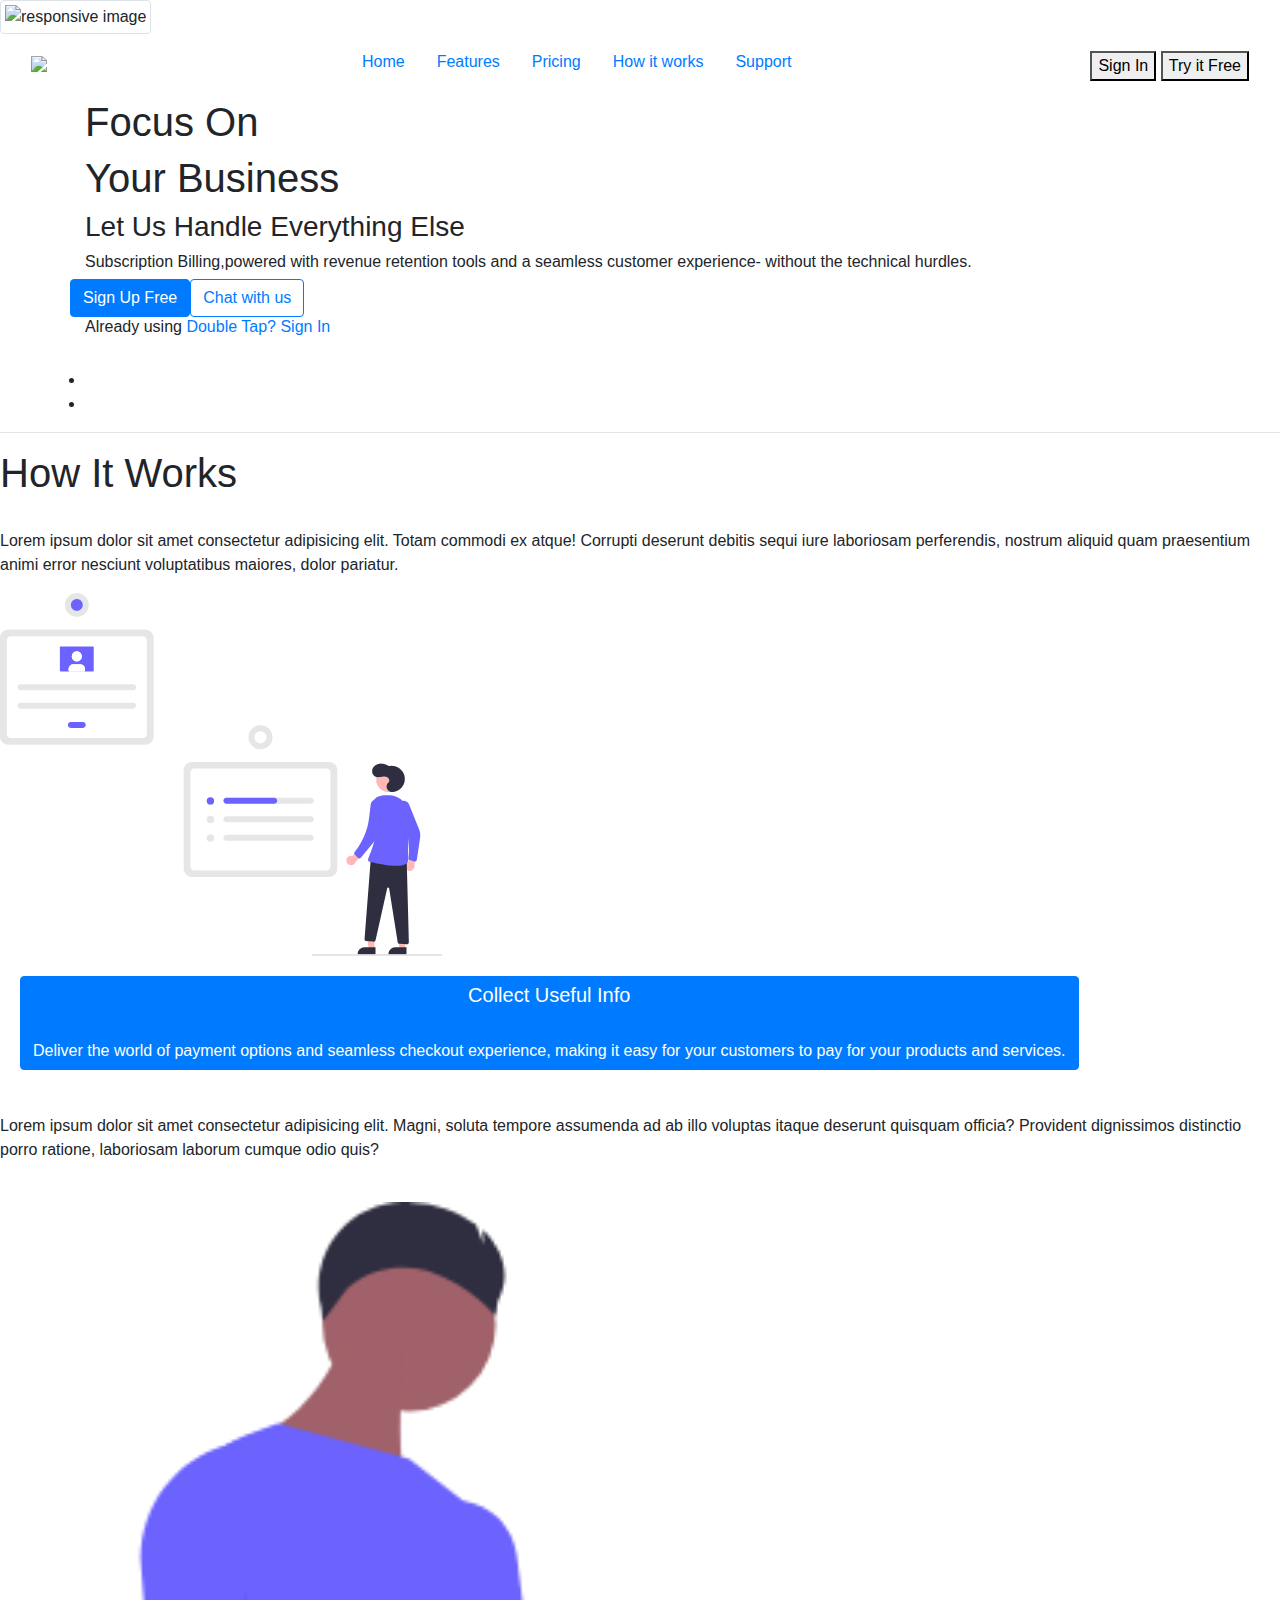
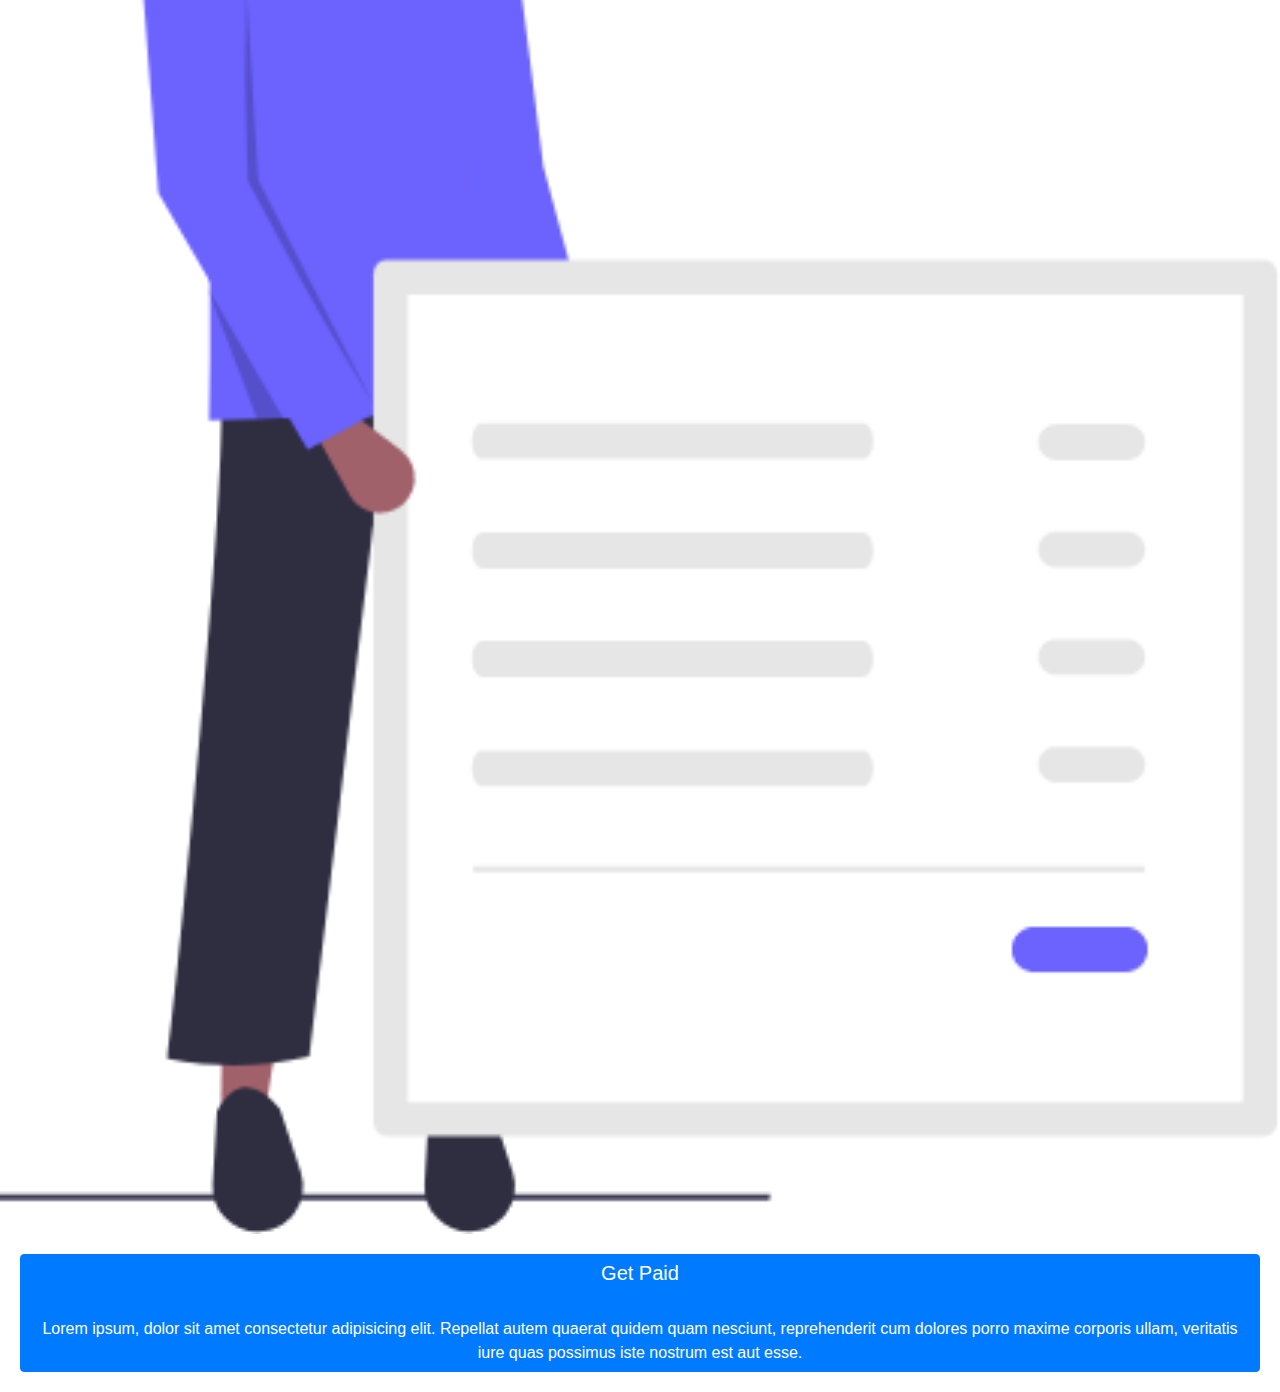
==== howitworks.html @ e564c3f8 "Vanessa's Images added" ====
<!doctype html>
<html lang="en">

<head>
  <title>How It Works</title>
  <!-- Required meta tags -->
  <meta charset="utf-8">
  <meta name="viewport" content="width=device-width, initial-scale=1, shrink-to-fit=no">

  <!-- Bootstrap CSS -->
  <link rel="stylesheet" href="https://stackpath.bootstrapcdn.com/bootstrap/4.3.1/css/bootstrap.min.css"
    integrity="sha384-ggOyR0iXCbMQv3Xipma34MD+dH/1fQ784/j6cY/iJTQUOhcWr7x9JvoRxT2MZw1T" crossorigin="anonymous">

  <link rel="stylesheet" href="Static/howitworks.css">
</head>
<!--Vanessa-->

<!--Icon Side Bar -->

<body>
  <div class="Header-Slide">
    <side>
      <img src="static/Images/Header-Side.png" class="img-thumbnail" alt="responsive image">
    </side>

    <!--Nav Bar-->
    <div class="container-fluid">
      <nav class="navbar" id="nav_link">

        <div>
          <h2 class="navbar-brand brand-name">
            <a href="index.html"><img class="img-responsive2" src="Static/Images/Logo.png"></a>
          </h2>
        </div>
        <div class="nav" id="navigation">
          <a class="nav-link" href="#">
            <h6>Home</h6>
          </a>
          <a class="nav-link" href="#">
            <h6>Features</h6>
          </a>
          <a class="nav-link" href="#">
            <h6>Pricing</h6>
          </a>
          <a class="nav-link" href="#">
            <h6>How it works</h6>
          </a>
          <a class="nav-link" href="#">
            <h6>Support</h6>
          </a>
        </div>

        <div class="btn_right">
          <a href="signin.html">
            <button id="btn">
              Sign In
            </button>
          </a>

          <a href="https://www.airbnb.com/404">
            <button id="btn1">
              Try it Free
            </button>
          </a>

        </div>
      </nav>
    </div>

    <main>
      <!--Focus on Business Main Content-->

      <div class="container">
        <h1>Focus On</h1>
        <h1>Your Business </h1>
        <h3>Let Us Handle Everything Else</h3>
        <h6>Subscription Billing,powered with revenue retention tools and a seamless customer experience- without the
          technical hurdles. </h6>

        <div class="row">
          <div>
            <a>
              <button class="btn btn-primary" id="btn3" onclick="document.location='#'">Sign Up Free</button>
            </a>
          </div>
          <div>
            <a>
              <button class="btn btn-outline-primary" id="btn2" onclick="document.location='#'">Chat with us</button>
            </a>
          </div>
        </div>

        <div>
          <h6>Already using <a href="#">Double Tap?</a>
            <a href="#">Sign In</a>
          </h6>
        </div>

        <div>
          <div class="Trial">
            <img class="img-fluid" src="Static/Images/Free -4.png" alt="">

          </div>
        </div>
        <div class="manage-customer">
          <li> <img class="img-fluid" src="Static/Images/Manage Customers in Minutes-4.png" alt="">
          </li>
        </div>

        <div class="Cancel">
          <li> <img class="img-fluid" src="Static/Images/Cancel at Anytime-4.png" alt=""></li>
        </div>

      </div>

    </main>


    <!--Horizontal Line-->
    <div class="Horizontal_Line">
      <hr>
    </div>
    <!--How It Works Body Paragraphs-->
    <div class="body-paragrap">
      <h1>How It Works</h1>
      <br>
      <p>Lorem ipsum dolor sit amet consectetur adipisicing elit. Totam commodi ex atque! Corrupti deserunt debitis
        sequi
        iure laboriosam perferendis, nostrum aliquid quam praesentium animi error nesciunt voluptatibus maiores, dolor
        pariatur.</p>
      <!--Collect Useful Info Card-->
      <div class="blue-card" style="collect-info-card">
        <img src="Static/Images/How It Works_files/Collect-info.png" class="card-blue-top"
          alt="Collect-Info">
        <div class="card-body">
          <a href="#" class="btn btn-primary">
            <h5>Collect Useful Info</h5>
            <br>Deliver the world of payment options and seamless checkout experience, making it easy for your customers
            to pay for your products and services.
          </a>
        </div>
      </div>
      <br>
      <!--Lorem Ipsum Paragraphs-->
      <p>Lorem ipsum dolor sit amet consectetur adipisicing elit. Magni, soluta tempore assumenda ad ab illo voluptas
        itaque deserunt quisquam officia? Provident dignissimos distinctio porro ratione, laboriosam laborum cumque odio
        quis?</p>
      <br>
      <!-- Get Paid Sooner Card-->
      <div class="blue-card" style="collect-info-card">
        <img src="Static/Images/How It Works_files/Take Payments.png" class="card-img-top"
          alt="Get Paid">
        <div class="card-body">
          <a href="#" class="btn btn-primary">
            <h5>Get Paid</h5>
            <br>Lorem ipsum, dolor sit amet consectetur adipisicing elit. Repellat autem quaerat quidem quam nesciunt,
            reprehenderit cum dolores porro maxime corporis ullam, veritatis iure quas possimus iste nostrum est aut
            esse.
          </a>
        </div>
      </div>

      <!--Vanessa-->


      <!-- Optional JavaScript -->
      <!-- jQuery first, then Popper.js, then Bootstrap JS -->
      <script src="https://code.jquery.com/jquery-3.3.1.slim.min.js"
        integrity="sha384-q8i/X+965DzO0rT7abK41JStQIAqVgRVzpbzo5smXKp4YfRvH+8abtTE1Pi6jizo"
        crossorigin="anonymous"></script>
      <script src="https://cdnjs.cloudflare.com/ajax/libs/popper.js/1.14.7/umd/popper.min.js"
        integrity="sha384-UO2eT0CpHqdSJQ6hJty5KVphtPhzWj9WO1clHTMGa3JDZwrnQq4sF86dIHNDz0W1"
        crossorigin="anonymous"></script>
      <script src="https://stackpath.bootstrapcdn.com/bootstrap/4.3.1/js/bootstrap.min.js"
        integrity="sha384-JjSmVgyd0p3pXB1rRibZUAYoIIy6OrQ6VrjIEaFf/nJGzIxFDsf4x0xIM+B07jRM"
        crossorigin="anonymous"></script>
</body>

</html>
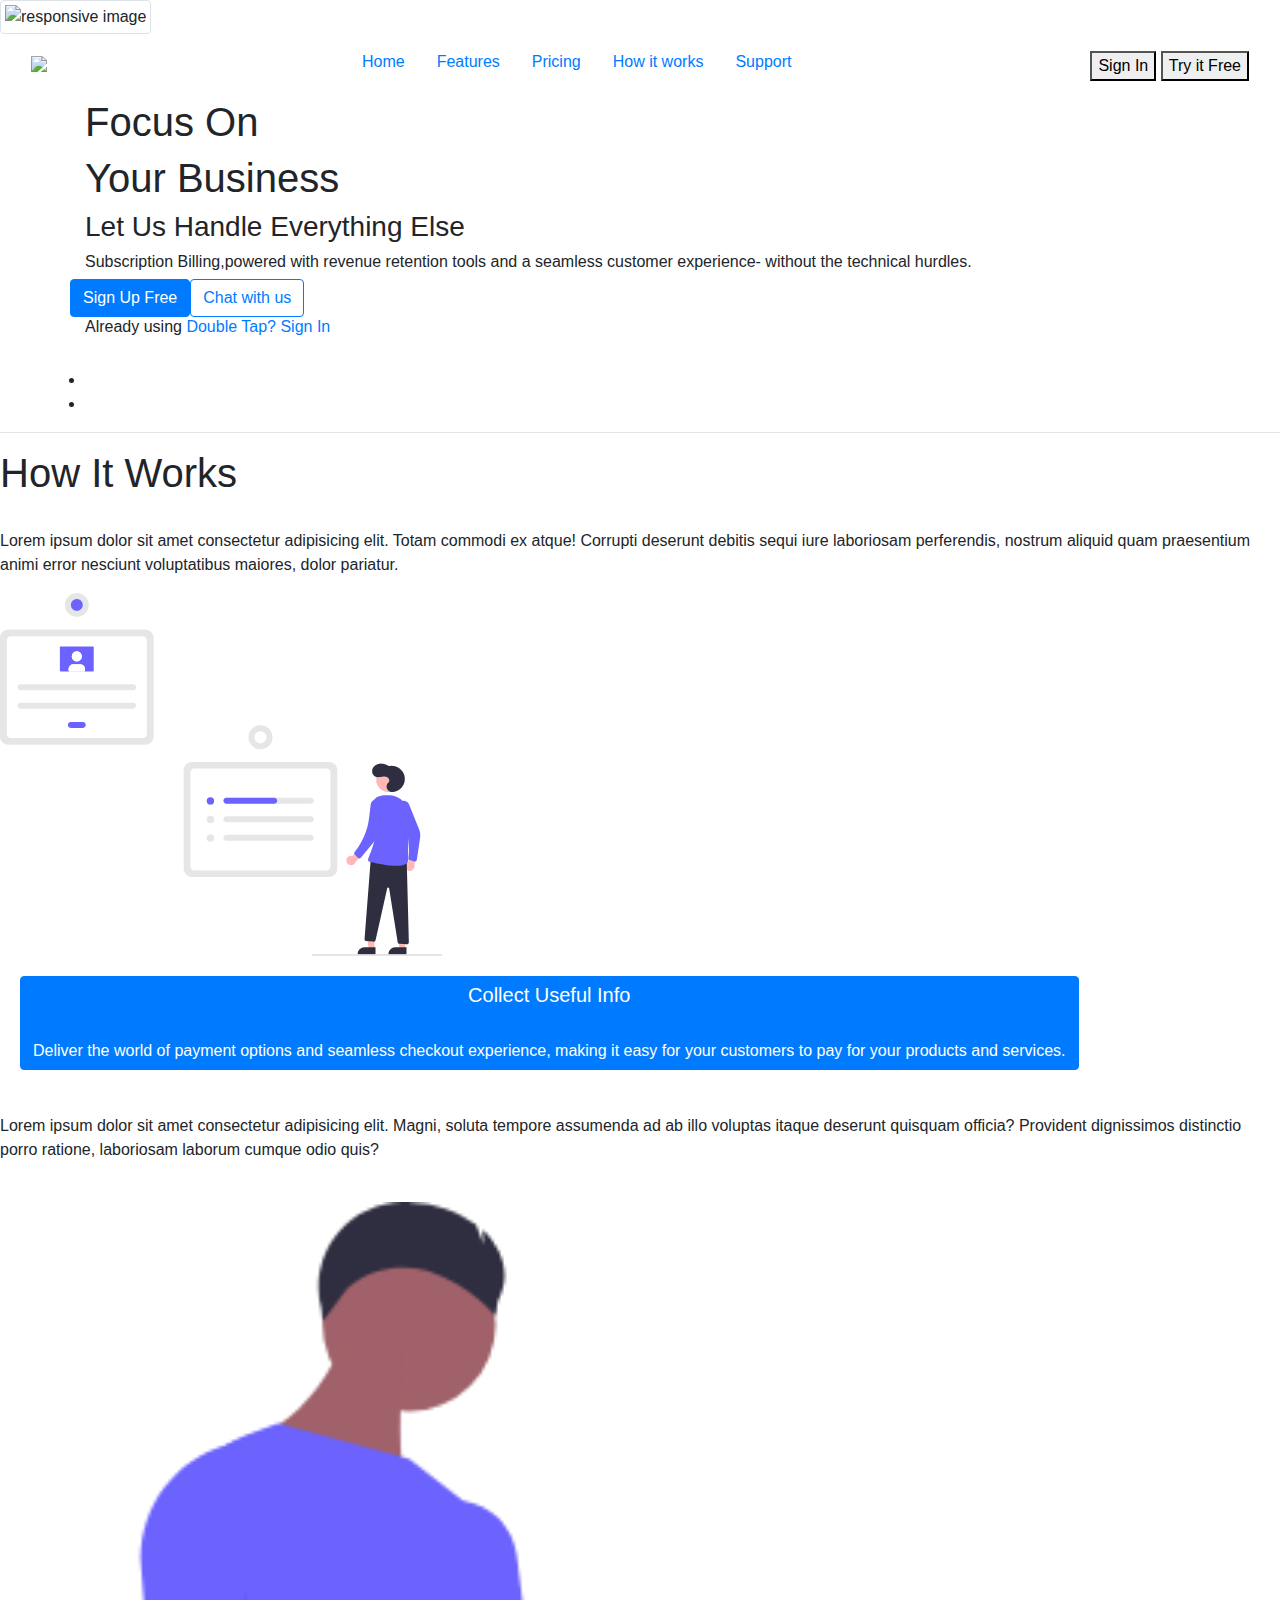
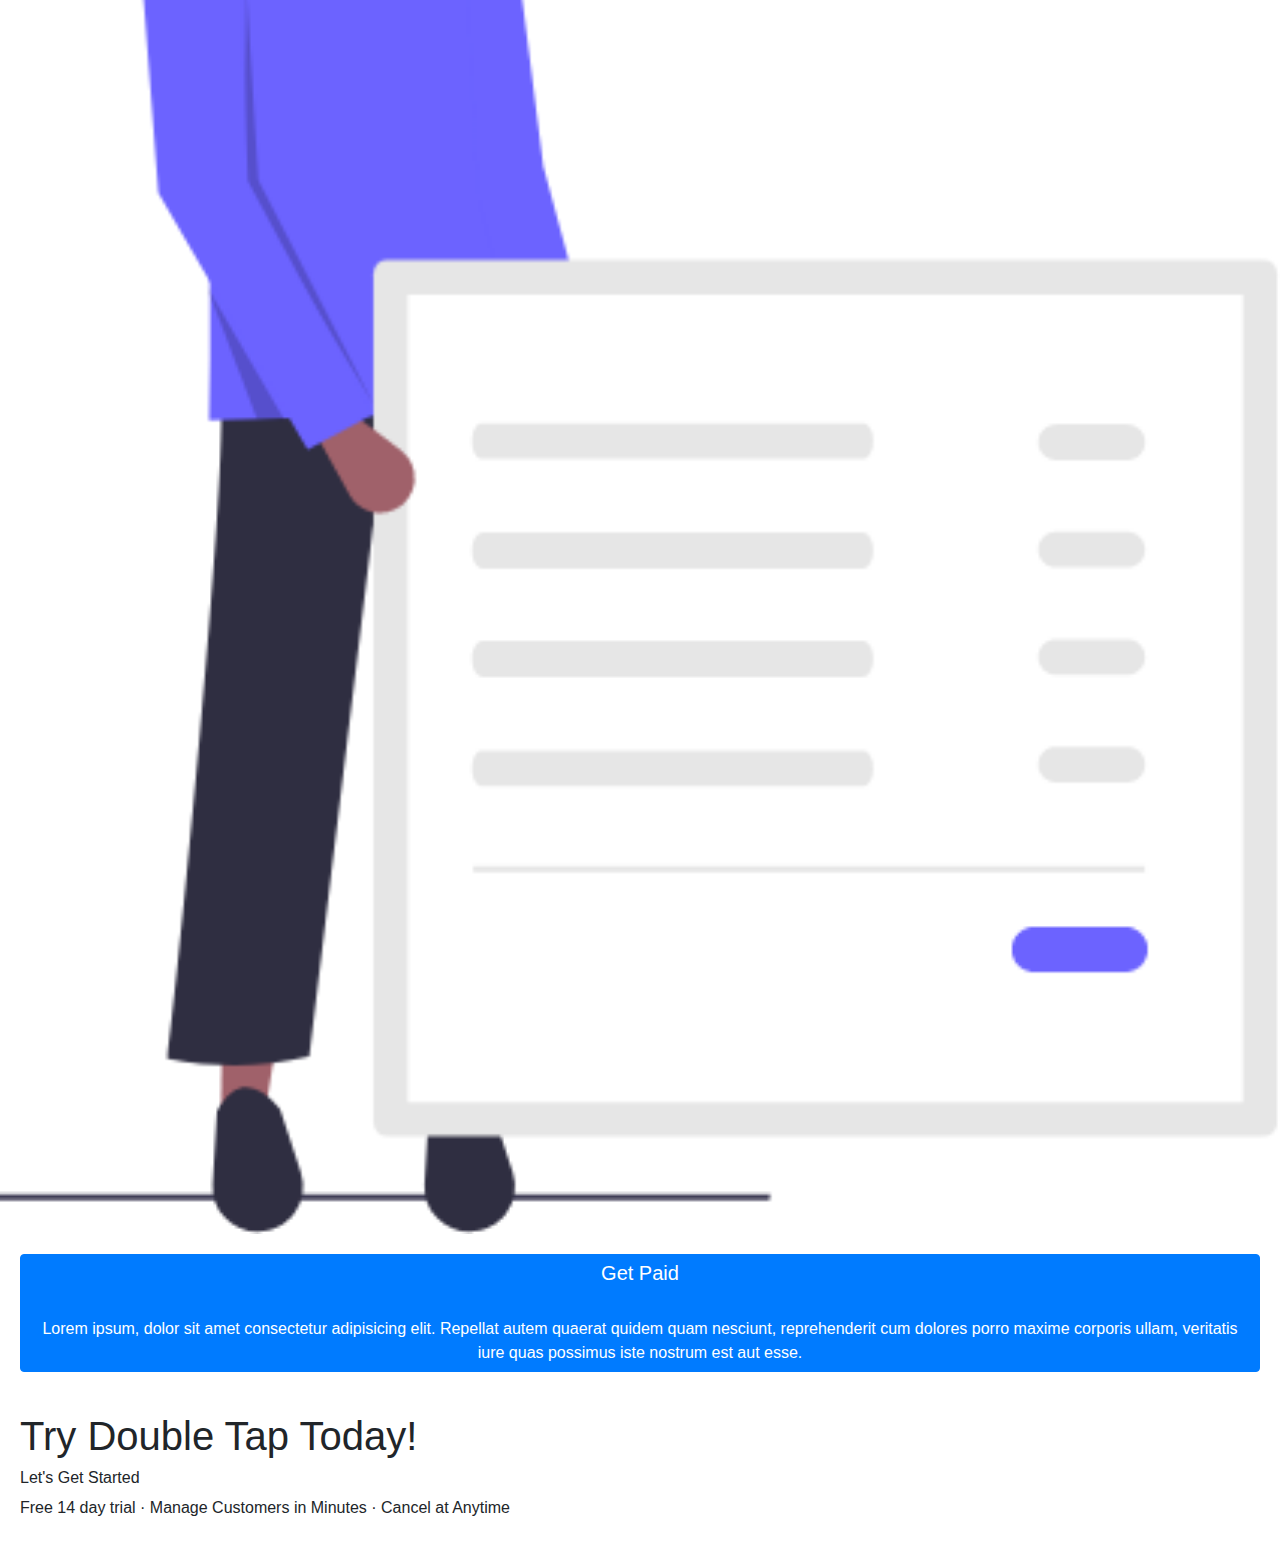
==== commit 7f73c421: "Merge pull request #5 from pchiragiev/PaulBranch" ====
--- a/howitworks.html
+++ b/howitworks.html
@@ -176,4 +176,19 @@
         crossorigin="anonymous"></script>
 </body>
 
+<!--Paul-->
+<footer>
+  <div class="card-body">
+      <h1>
+          Try Double Tap Today!
+      </h1>
+      <h6>
+          Let's Get Started
+      </h6>
+      <p>
+          Free 14 day trial &middot; Manage Customers in Minutes &middot; Cancel at Anytime
+      </p>
+  </div>
+</footer>
+
 </html>